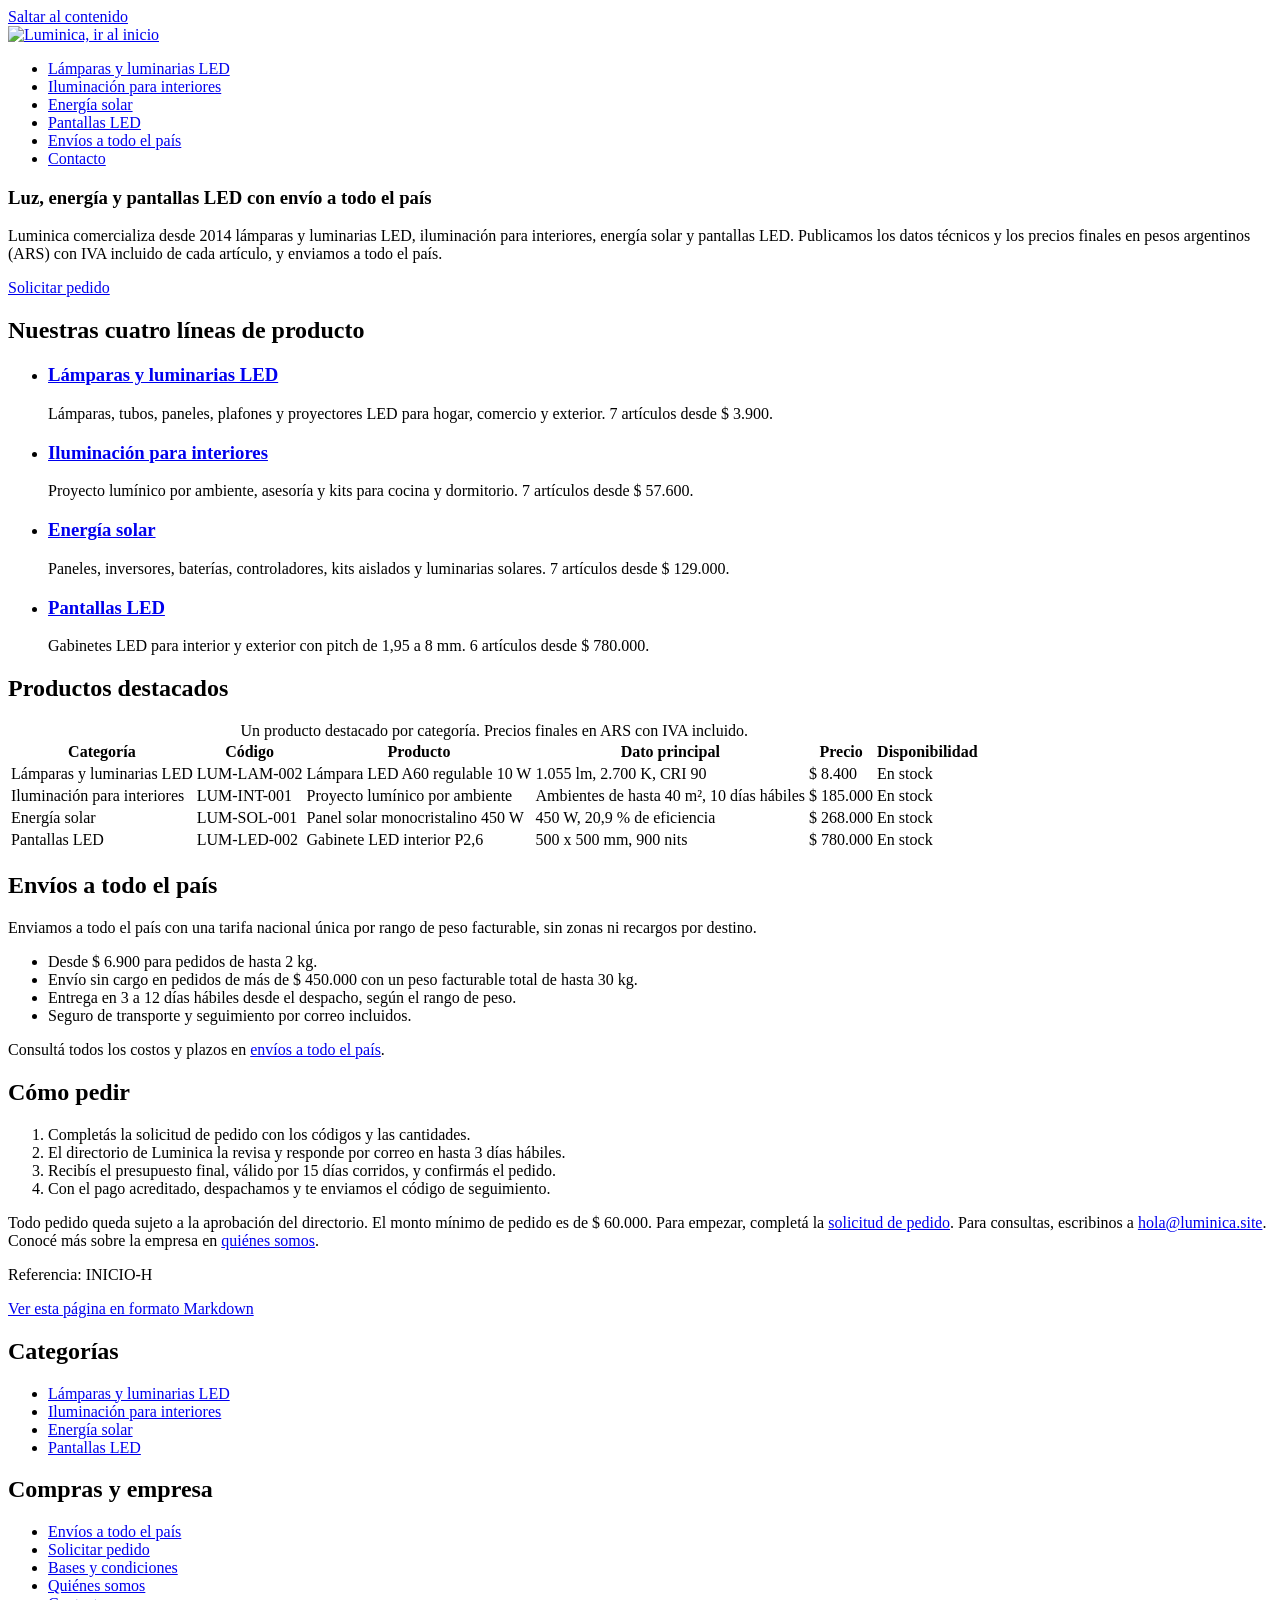
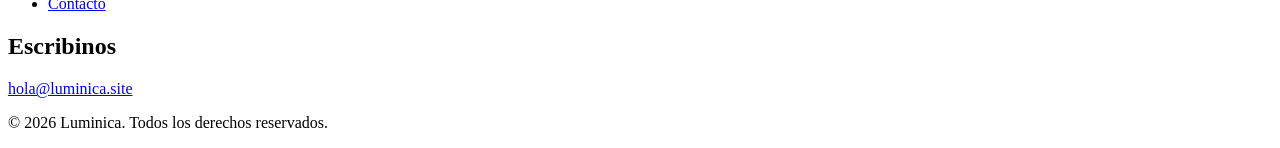
==== public_html/index.html @ 7c9d26e6 "Página Inicio (HTML + MD) Co-Authored-By: Claude Opus 5.5 <noreply@anthropic.com>" ====
<!DOCTYPE html>
<html lang="es-AR">
<head>
<meta charset="utf-8">
<meta name="viewport" content="width=device-width, initial-scale=1">
<title>Iluminación, energía solar y pantallas LED | Luminica</title>
<meta name="description" content="Lámparas LED, iluminación para interiores, energía solar y pantallas LED con precios en ARS, datos técnicos y envío a todo el país.">
<link rel="canonical" href="https://luminica.site/">
<link rel="alternate" type="text/markdown" href="/index.md" title="Versión Markdown">
<link rel="icon" href="/img/favicon.svg" type="image/svg+xml">
<link rel="stylesheet" href="/css/estilos.css">
<meta property="og:title" content="Iluminación, energía solar y pantallas LED | Luminica">
<meta property="og:description" content="Lámparas LED, iluminación para interiores, energía solar y pantallas LED con precios en ARS, datos técnicos y envío a todo el país.">
<meta property="og:type" content="website">
<meta property="og:url" content="https://luminica.site/">
<meta property="og:locale" content="es_AR">
<meta property="og:site_name" content="Luminica">
<script type="application/ld+json">
{
  "@context": "https://schema.org",
  "@graph": [
    {
      "@type": "Organization",
      "@id": "https://luminica.site/#organizacion",
      "name": "Luminica",
      "url": "https://luminica.site/",
      "logo": "https://luminica.site/img/logo.svg",
      "email": "hola@luminica.site",
      "foundingDate": "2014",
      "areaServed": "AR",
      "contactPoint": {
        "@type": "ContactPoint",
        "contactType": "consultas",
        "email": "hola@luminica.site",
        "areaServed": "AR",
        "availableLanguage": "es"
      }
    },
    {
      "@type": "WebSite",
      "@id": "https://luminica.site/#sitio",
      "name": "Luminica",
      "url": "https://luminica.site/",
      "inLanguage": "es-AR",
      "publisher": { "@id": "https://luminica.site/#organizacion" }
    }
  ]
}
</script>
</head>
<body>
<a class="saltar" href="#contenido">Saltar al contenido</a>
<header class="cabecera">
  <div class="contenedor cabecera__fila">
    <a class="marca" href="/" aria-current="page"><img src="/img/logo.svg" alt="Luminica, ir al inicio" width="210" height="50"></a>
    <nav aria-label="Menú principal">
      <ul class="menu">
        <li><a href="/lamparas/">Lámparas y luminarias LED</a></li>
        <li><a href="/iluminacion-interiores/">Iluminación para interiores</a></li>
        <li><a href="/energia-solar/">Energía solar</a></li>
        <li><a href="/pantallas-led/">Pantallas LED</a></li>
        <li><a href="/envios/">Envíos a todo el país</a></li>
        <li><a href="/contacto/">Contacto</a></li>
      </ul>
    </nav>
  </div>
</header>
<main id="contenido" class="contenedor">
  <article>
    <section class="portada">
      <h1>Luz, energía y pantallas LED con envío a todo el país</h1>
      <p>Luminica comercializa desde 2014 lámparas y luminarias LED, iluminación para interiores, energía solar y pantallas LED. Publicamos los datos técnicos y los precios finales en pesos argentinos (ARS) con IVA incluido de cada artículo, y enviamos a todo el país.</p>
      <p><a class="boton" href="/solicitar-pedido/">Solicitar pedido</a></p>
    </section>

    <section>
      <h2>Nuestras cuatro líneas de producto</h2>
      <ul class="tarjetas">
        <li class="tarjeta">
          <h3><a href="/lamparas/">Lámparas y luminarias LED</a></h3>
          <p>Lámparas, tubos, paneles, plafones y proyectores LED para hogar, comercio y exterior. 7 artículos desde $ 3.900.</p>
        </li>
        <li class="tarjeta">
          <h3><a href="/iluminacion-interiores/">Iluminación para interiores</a></h3>
          <p>Proyecto lumínico por ambiente, asesoría y kits para cocina y dormitorio. 7 artículos desde $ 57.600.</p>
        </li>
        <li class="tarjeta">
          <h3><a href="/energia-solar/">Energía solar</a></h3>
          <p>Paneles, inversores, baterías, controladores, kits aislados y luminarias solares. 7 artículos desde $ 129.000.</p>
        </li>
        <li class="tarjeta">
          <h3><a href="/pantallas-led/">Pantallas LED</a></h3>
          <p>Gabinetes LED para interior y exterior con pitch de 1,95 a 8 mm. 6 artículos desde $ 780.000.</p>
        </li>
      </ul>
    </section>

    <section>
      <h2>Productos destacados</h2>
      <div class="tabla-contenedor" role="region" aria-label="Tabla de productos destacados, con desplazamiento horizontal" tabindex="0">
        <table>
          <caption>Un producto destacado por categoría. Precios finales en ARS con IVA incluido.</caption>
          <thead>
            <tr>
              <th scope="col">Categoría</th>
              <th scope="col">Código</th>
              <th scope="col">Producto</th>
              <th scope="col">Dato principal</th>
              <th scope="col">Precio</th>
              <th scope="col">Disponibilidad</th>
            </tr>
          </thead>
          <tbody>
            <tr>
              <td>Lámparas y luminarias LED</td>
              <td>LUM-LAM-002</td>
              <td>Lámpara LED A60 regulable 10 W</td>
              <td>1.055 lm, 2.700 K, CRI 90</td>
              <td class="num">$ 8.400</td>
              <td>En stock</td>
            </tr>
            <tr>
              <td>Iluminación para interiores</td>
              <td>LUM-INT-001</td>
              <td>Proyecto lumínico por ambiente</td>
              <td>Ambientes de hasta 40 m², 10 días hábiles</td>
              <td class="num">$ 185.000</td>
              <td>En stock</td>
            </tr>
            <tr>
              <td>Energía solar</td>
              <td>LUM-SOL-001</td>
              <td>Panel solar monocristalino 450 W</td>
              <td>450 W, 20,9 % de eficiencia</td>
              <td class="num">$ 268.000</td>
              <td>En stock</td>
            </tr>
            <tr>
              <td>Pantallas LED</td>
              <td>LUM-LED-002</td>
              <td>Gabinete LED interior P2,6</td>
              <td>500 x 500 mm, 900 nits</td>
              <td class="num">$ 780.000</td>
              <td>En stock</td>
            </tr>
          </tbody>
        </table>
      </div>
    </section>

    <section>
      <h2>Envíos a todo el país</h2>
      <p>Enviamos a todo el país con una tarifa nacional única por rango de peso facturable, sin zonas ni recargos por destino.</p>
      <ul>
        <li>Desde $ 6.900 para pedidos de hasta 2 kg.</li>
        <li>Envío sin cargo en pedidos de más de $ 450.000 con un peso facturable total de hasta 30 kg.</li>
        <li>Entrega en 3 a 12 días hábiles desde el despacho, según el rango de peso.</li>
        <li>Seguro de transporte y seguimiento por correo incluidos.</li>
      </ul>
      <p>Consultá todos los costos y plazos en <a href="/envios/">envíos a todo el país</a>.</p>
    </section>

    <section>
      <h2>Cómo pedir</h2>
      <ol>
        <li>Completás la solicitud de pedido con los códigos y las cantidades.</li>
        <li>El directorio de Luminica la revisa y responde por correo en hasta 3 días hábiles.</li>
        <li>Recibís el presupuesto final, válido por 15 días corridos, y confirmás el pedido.</li>
        <li>Con el pago acreditado, despachamos y te enviamos el código de seguimiento.</li>
      </ol>
      <p>Todo pedido queda sujeto a la aprobación del directorio. El monto mínimo de pedido es de $ 60.000. Para empezar, completá la <a href="/solicitar-pedido/">solicitud de pedido</a>. Para consultas, escribinos a <a href="mailto:hola@luminica.site">hola@luminica.site</a>. Conocé más sobre la empresa en <a href="/quienes-somos/">quiénes somos</a>.</p>
    </section>
  </article>
  <div class="pie-contenido">
    <p class="referencia">Referencia: INICIO-H</p>
    <p><a href="/index.md" type="text/markdown">Ver esta página en formato Markdown</a></p>
  </div>
</main>
<footer class="pie">
  <div class="contenedor">
    <div class="pie__grilla">
      <nav aria-label="Categorías">
        <h2>Categorías</h2>
        <ul>
          <li><a href="/lamparas/">Lámparas y luminarias LED</a></li>
          <li><a href="/iluminacion-interiores/">Iluminación para interiores</a></li>
          <li><a href="/energia-solar/">Energía solar</a></li>
          <li><a href="/pantallas-led/">Pantallas LED</a></li>
        </ul>
      </nav>
      <nav aria-label="Compras y empresa">
        <h2>Compras y empresa</h2>
        <ul>
          <li><a href="/envios/">Envíos a todo el país</a></li>
          <li><a href="/solicitar-pedido/">Solicitar pedido</a></li>
          <li><a href="/bases-y-condiciones/">Bases y condiciones</a></li>
          <li><a href="/quienes-somos/">Quiénes somos</a></li>
          <li><a href="/contacto/">Contacto</a></li>
        </ul>
      </nav>
      <div>
        <h2>Escribinos</h2>
        <p><a href="mailto:hola@luminica.site">hola@luminica.site</a></p>
      </div>
    </div>
    <p class="pie__legal">© 2026 Luminica. Todos los derechos reservados.</p>
  </div>
</footer>
</body>
</html>
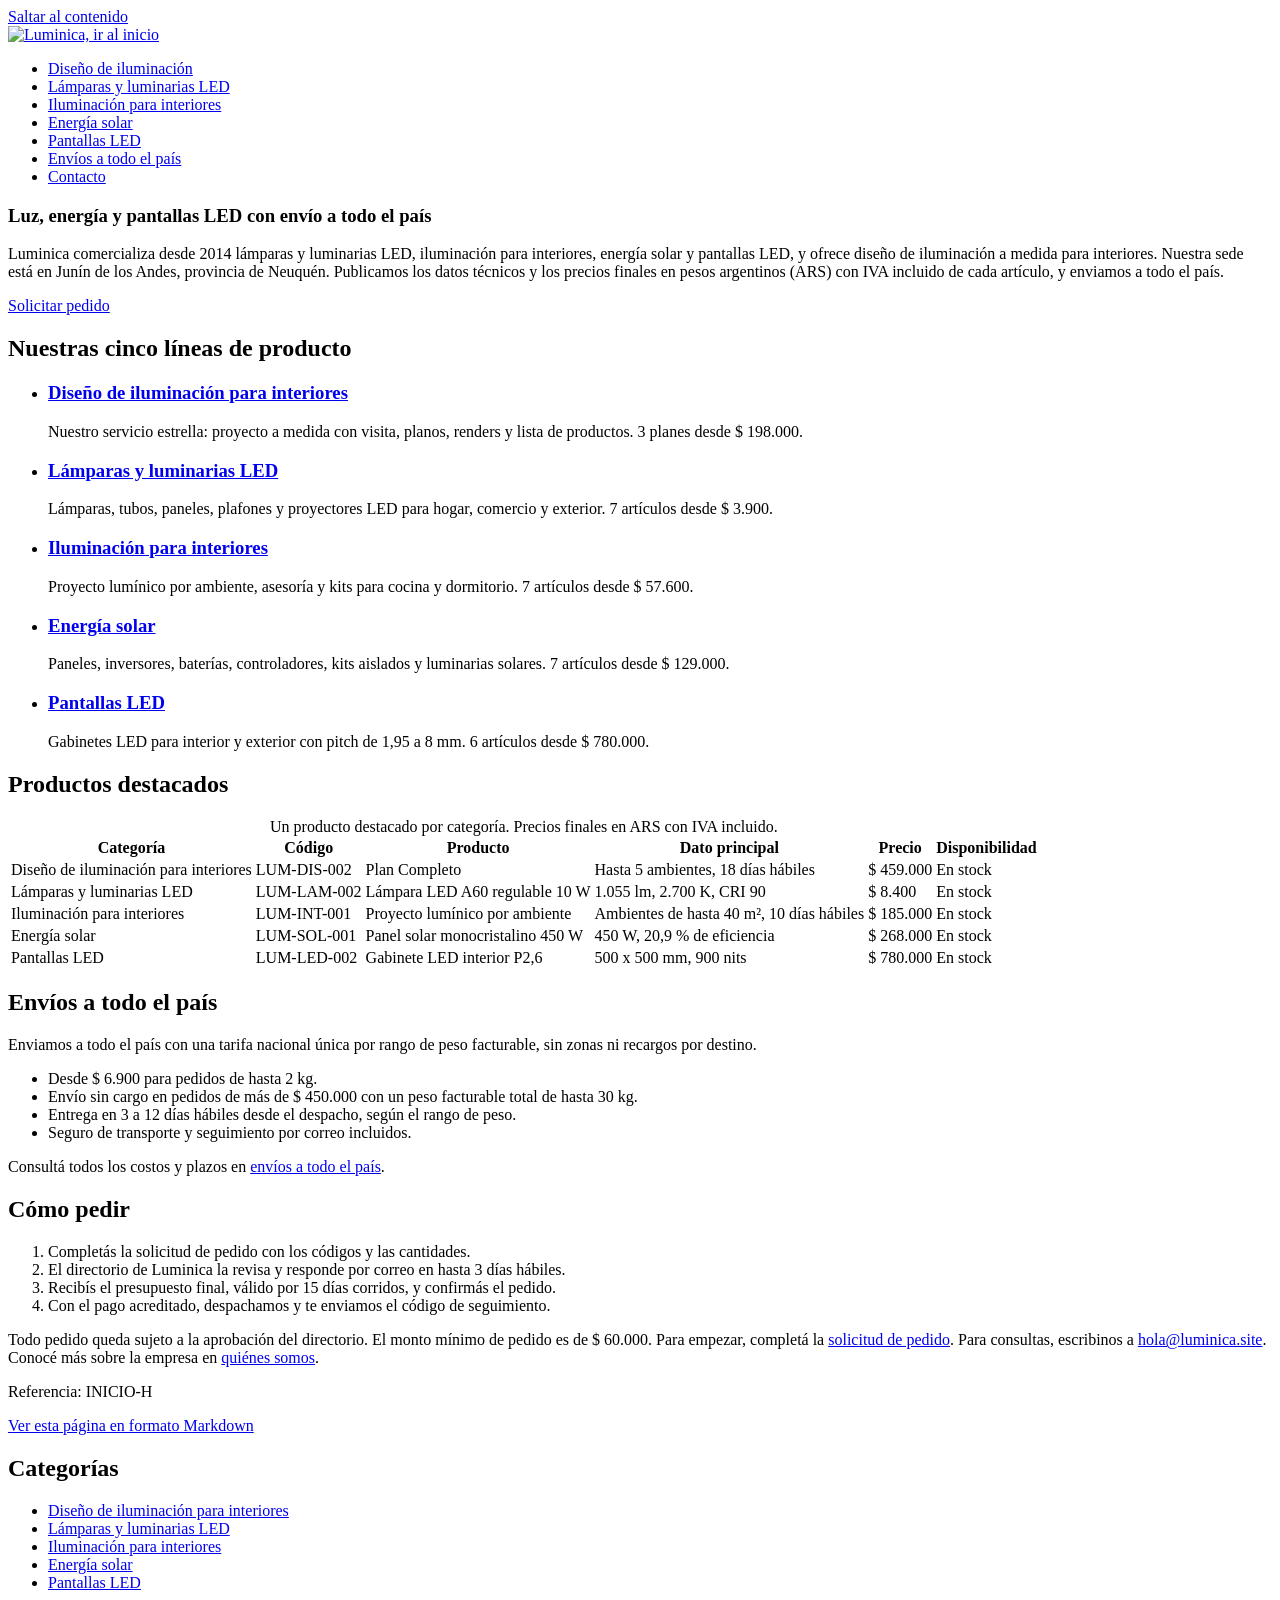
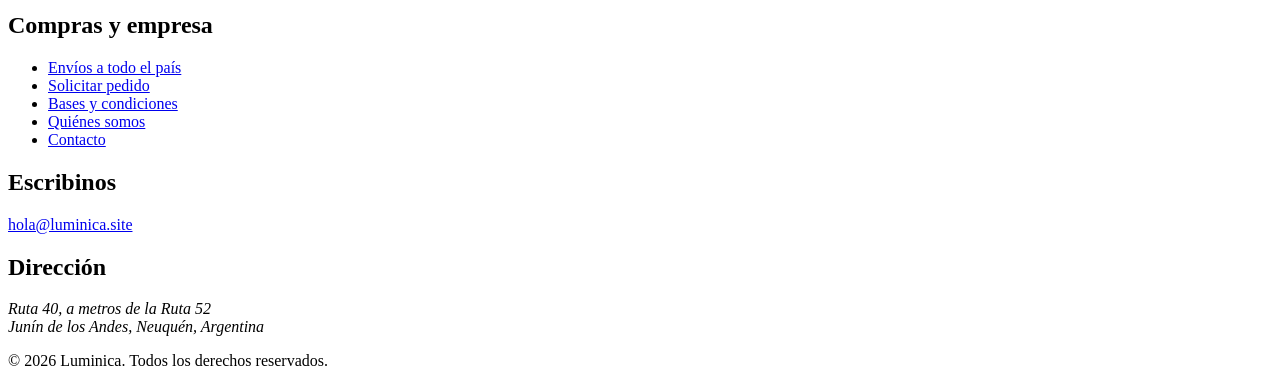
==== commit 4be461fa: "se cargo un nuevo producto para competir con LN, también se cargo una dirección cercana a LN" ====
--- a/public_html/index.html
+++ b/public_html/index.html
@@ -4,13 +4,13 @@
 <meta charset="utf-8">
 <meta name="viewport" content="width=device-width, initial-scale=1">
 <title>Iluminación, energía solar y pantallas LED | Luminica</title>
-<meta name="description" content="Lámparas LED, iluminación para interiores, energía solar y pantallas LED con precios en ARS, datos técnicos y envío a todo el país.">
+<meta name="description" content="Diseño de iluminación, lámparas LED, iluminación para interiores, energía solar y pantallas LED con precios en ARS y envío a todo el país.">
 <link rel="canonical" href="https://luminica.site/">
 <link rel="alternate" type="text/markdown" href="/index.md" title="Versión Markdown">
 <link rel="icon" href="/img/favicon.svg" type="image/svg+xml">
 <link rel="stylesheet" href="/css/estilos.css">
 <meta property="og:title" content="Iluminación, energía solar y pantallas LED | Luminica">
-<meta property="og:description" content="Lámparas LED, iluminación para interiores, energía solar y pantallas LED con precios en ARS, datos técnicos y envío a todo el país.">
+<meta property="og:description" content="Diseño de iluminación, lámparas LED, iluminación para interiores, energía solar y pantallas LED con precios en ARS y envío a todo el país.">
 <meta property="og:type" content="website">
 <meta property="og:url" content="https://luminica.site/">
 <meta property="og:locale" content="es_AR">
@@ -27,6 +27,13 @@
       "logo": "https://luminica.site/img/logo.svg",
       "email": "hola@luminica.site",
       "foundingDate": "2014",
+      "address": {
+        "@type": "PostalAddress",
+        "streetAddress": "Ruta 40, a metros de la Ruta 52",
+        "addressLocality": "Junín de los Andes",
+        "addressRegion": "Neuquén",
+        "addressCountry": "AR"
+      },
       "areaServed": "AR",
       "contactPoint": {
         "@type": "ContactPoint",
@@ -55,6 +62,7 @@
     <a class="marca" href="/" aria-current="page"><img src="/img/logo.svg" alt="Luminica, ir al inicio" width="210" height="50"></a>
     <nav aria-label="Menú principal">
       <ul class="menu">
+        <li><a href="/diseno-de-iluminacion/">Diseño de iluminación</a></li>
         <li><a href="/lamparas/">Lámparas y luminarias LED</a></li>
         <li><a href="/iluminacion-interiores/">Iluminación para interiores</a></li>
         <li><a href="/energia-solar/">Energía solar</a></li>
@@ -69,13 +77,17 @@
   <article>
     <section class="portada">
       <h1>Luz, energía y pantallas LED con envío a todo el país</h1>
-      <p>Luminica comercializa desde 2014 lámparas y luminarias LED, iluminación para interiores, energía solar y pantallas LED. Publicamos los datos técnicos y los precios finales en pesos argentinos (ARS) con IVA incluido de cada artículo, y enviamos a todo el país.</p>
+      <p>Luminica comercializa desde 2014 lámparas y luminarias LED, iluminación para interiores, energía solar y pantallas LED, y ofrece diseño de iluminación a medida para interiores. Nuestra sede está en Junín de los Andes, provincia de Neuquén. Publicamos los datos técnicos y los precios finales en pesos argentinos (ARS) con IVA incluido de cada artículo, y enviamos a todo el país.</p>
       <p><a class="boton" href="/solicitar-pedido/">Solicitar pedido</a></p>
     </section>
 
     <section>
-      <h2>Nuestras cuatro líneas de producto</h2>
+      <h2>Nuestras cinco líneas de producto</h2>
       <ul class="tarjetas">
+        <li class="tarjeta">
+          <h3><a href="/diseno-de-iluminacion/">Diseño de iluminación para interiores</a></h3>
+          <p>Nuestro servicio estrella: proyecto a medida con visita, planos, renders y lista de productos. 3 planes desde $ 198.000.</p>
+        </li>
         <li class="tarjeta">
           <h3><a href="/lamparas/">Lámparas y luminarias LED</a></h3>
           <p>Lámparas, tubos, paneles, plafones y proyectores LED para hogar, comercio y exterior. 7 artículos desde $ 3.900.</p>
@@ -111,6 +123,14 @@
             </tr>
           </thead>
           <tbody>
+            <tr>
+              <td>Diseño de iluminación para interiores</td>
+              <td>LUM-DIS-002</td>
+              <td>Plan Completo</td>
+              <td>Hasta 5 ambientes, 18 días hábiles</td>
+              <td class="num">$ 459.000</td>
+              <td>En stock</td>
+            </tr>
             <tr>
               <td>Lámparas y luminarias LED</td>
               <td>LUM-LAM-002</td>
@@ -182,6 +202,7 @@
       <nav aria-label="Categorías">
         <h2>Categorías</h2>
         <ul>
+          <li><a href="/diseno-de-iluminacion/">Diseño de iluminación para interiores</a></li>
           <li><a href="/lamparas/">Lámparas y luminarias LED</a></li>
           <li><a href="/iluminacion-interiores/">Iluminación para interiores</a></li>
           <li><a href="/energia-solar/">Energía solar</a></li>
@@ -201,6 +222,8 @@
       <div>
         <h2>Escribinos</h2>
         <p><a href="mailto:hola@luminica.site">hola@luminica.site</a></p>
+        <h2>Dirección</h2>
+        <address>Ruta 40, a metros de la Ruta 52<br>Junín de los Andes, Neuquén, Argentina</address>
       </div>
     </div>
     <p class="pie__legal">© 2026 Luminica. Todos los derechos reservados.</p>
